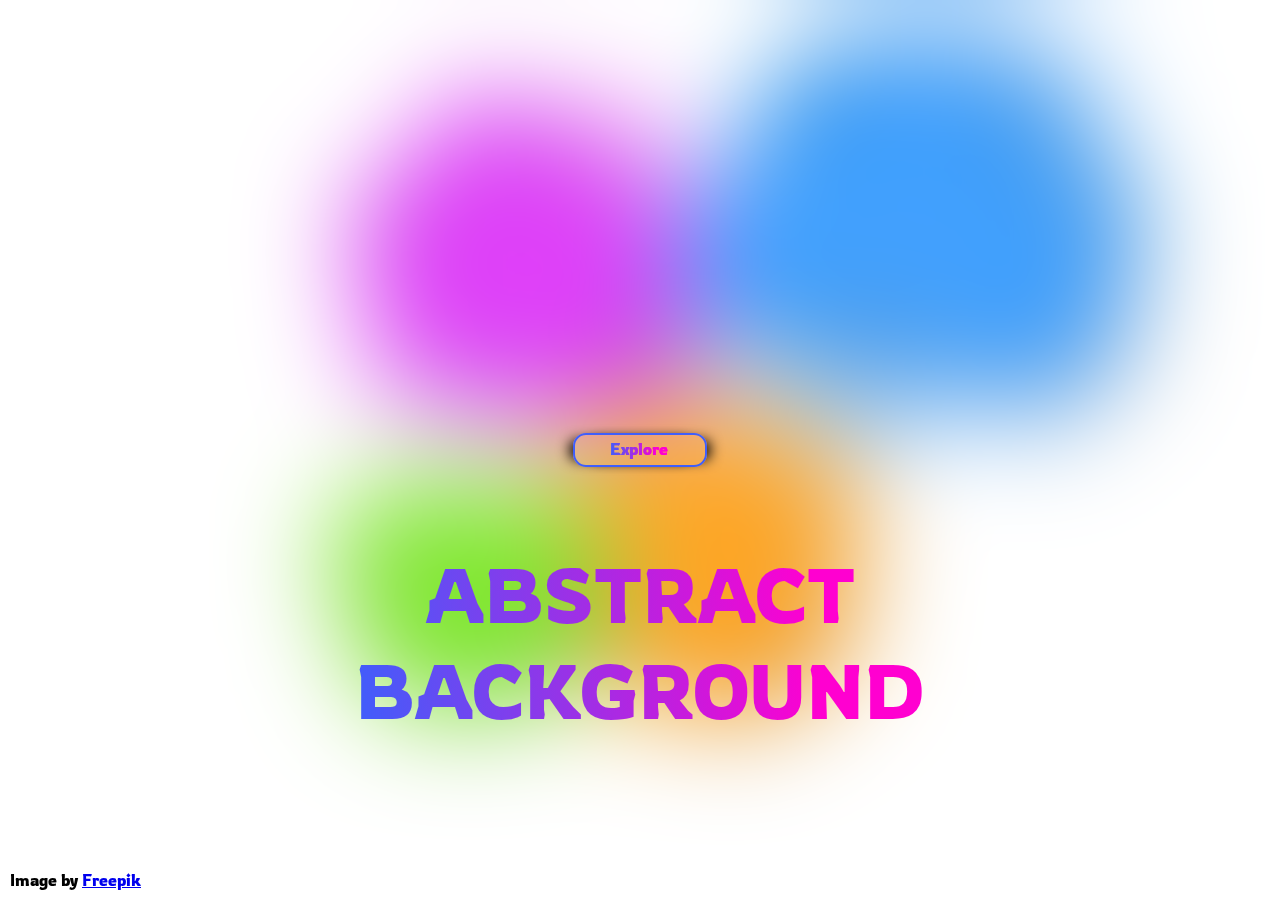
==== 04_fourth-blob/index.html @ 8b515f04 "Added project and writing README file" ====
<!DOCTYPE html>
<html lang="en">

<head>
    <meta charset="UTF-8">
    <meta http-equiv="X-UA-Compatible" content="IE=edge">
    <meta name="viewport" content="width=device-width, initial-scale=1.0">
    <title>Blob background</title>
    <link rel="stylesheet" href="css/style.css">
</head>

<body>
    <main>
        <div class="blur"></div>
        <div class="text">
            <span>ABSTRACT<br/> BACKGROUND</span>
        </div>
        <button>
          <span>Explore</span>
          <span>Explore</span>
        </button>
        <section>
            <div class="blob1">
                <img src="css/imgs/blob-purple.png" alt="First blob image">
            </div>
            <div class="blob2">
                <img src="css/imgs/blob-blue.png" alt="Second blob image">
            </div>
            <div class="blob3">
                <img src="css/imgs/blob-green.png" alt="Third blob image">
            </div>
            <div class="blob4">
                <img src="css/imgs/blob-orange.png" alt="Fourth blob image">
            </div>
        </section>
        <div class="link">Image by <a href="https://www.freepik.com/free-vector/abstract-liquid-banners_4066409.htm#from_view=detail_alsolike">Freepik</a>
        </div>

    </main>
</body>

</html>
---- 04_fourth-blob/css/style.css ----
@import url("https://fonts.googleapis.com/css2?family=Rowdies:wght@300;400;700&display=swap");
* {
  margin: 0;
  padding: 0;
  box-sizing: border-box;
  font: 100% "Rowdies", cursive;
}

main {
  display: flex;
  justify-content: center;
  align-content: center;
  flex-wrap: wrap;
  position: relative;
  width: 100vw;
  min-height: 100vh;
  background-size: cover;
  overflow: hidden;
}
main .blur {
  position: absolute;
  top: 0;
  left: 0;
  width: 100%;
  height: 100%;
  background: transparent;
  -webkit-backdrop-filter: blur(54px);
          backdrop-filter: blur(54px);
  z-index: 4;
}
main button {
  position: relative;
  z-index: 5;
  display: grid;
  padding: 15px 65px;
  border-radius: 13px;
  transition: 2s;
  border: 2px solid rgb(63, 94, 251);
  background: transparent;
  box-shadow: -10px 0px 13px -7px #000000, 10px 0px 13px -7px #000000, 18px 18px 15px 7px rgba(255, 198, 0, 0);
}
main button span {
  position: absolute;
  right: 2.3rem;
  top: 0.25rem;
  background: rgb(63, 94, 251);
  background: -webkit-linear-gradient(5deg, rgb(63, 94, 251) 0%, rgb(255, 0, 208) 80%);
  -webkit-background-clip: text;
  -webkit-text-fill-color: transparent;
}
main button:hover {
  transition: 1s;
  border: 2px rgb(63, 94, 251) solid;
  color: white;
  background: -webkit-linear-gradient(5deg, rgb(63, 94, 251) 0%, rgb(82, 89, 179) 43%, rgb(255, 0, 208) 80%);
}
main button:hover span {
  -webkit-text-fill-color: rgba(245, 245, 245, 0.914);
}
main .text {
  position: absolute;
  text-align: center;
  z-index: 10;
  top: 50%;
  left: 50%;
  transform: translate(-50%, 50%);
  background: rgb(63, 94, 251);
  background: -webkit-linear-gradient(5deg, rgb(63, 94, 251) 0%, rgb(255, 0, 208) 80%);
  -webkit-background-clip: text;
  width: auto;
  height: auto;
}
main .text span {
  -webkit-text-fill-color: transparent;
  font-size: 6vw;
}
main section {
  position: absolute;
  display: grid;
  grid-template-columns: auto auto;
  background-color: white;
  width: 100%;
  height: 100%;
  z-index: -1;
  -webkit-animation: spinning 130s linear infinite;
          animation: spinning 130s linear infinite;
  -webkit-animation-delay: 3s;
          animation-delay: 3s;
}
main section .blob1,
main section .blob2,
main section .blob3,
main section .blob4 {
  position: relative;
  width: 100%;
  height: 100%;
}
main section .blob1 img,
main section .blob2 img,
main section .blob3 img,
main section .blob4 img {
  max-width: 400px;
  position: absolute;
  height: auto;
}
main section .blob1,
main section .blob3 {
  display: flex;
  justify-content: flex-end;
  padding-right: 20px;
}
main section .blob2,
main section .blob4 {
  padding-left: 20px;
}
main section .blob1 img {
  -webkit-animation: spinning-blob1 74s linear infinite;
          animation: spinning-blob1 74s linear infinite;
  top: 5rem;
  right: -5rem;
  z-index: 2;
}
main section .blob2 img {
  -webkit-animation: spinning-blob2 58s linear infinite;
          animation: spinning-blob2 58s linear infinite;
  z-index: 3;
  max-width: 500px;
}
main section .blob3 img {
  -webkit-animation: spinning-blob3 87s linear infinite;
          animation: spinning-blob3 87s linear infinite;
  z-index: 4;
  max-width: 300px;
}
main section .blob4 img {
  -webkit-animation: spinning-blob4 52s linear infinite;
          animation: spinning-blob4 52s linear infinite;
  z-index: 3;
  -webkit-animation-delay: 3s;
          animation-delay: 3s;
  top: -4rem;
  right: 60%;
}
main .link {
  position: absolute;
  color: #000000;
  z-index: 10;
  bottom: 10px;
  left: 10px;
}

@-webkit-keyframes spinning-blob1 {
  0%, 100% {
    transform: translate(-192px, -58px);
  }
  50% {
    transform: translate(0px);
  }
}

@keyframes spinning-blob1 {
  0%, 100% {
    transform: translate(-192px, -58px);
  }
  50% {
    transform: translate(0px);
  }
}
@-webkit-keyframes spinning-blob2 {
  0%, 100% {
    transform: translate(192px, -58px);
  }
  50% {
    transform: translate(0px);
  }
}
@keyframes spinning-blob2 {
  0%, 100% {
    transform: translate(192px, -58px);
  }
  50% {
    transform: translate(0px);
  }
}
@-webkit-keyframes spinning-blob3 {
  0%, 100% {
    transform: translate(-212px, 38px);
  }
  50% {
    transform: translate(0px);
  }
}
@keyframes spinning-blob3 {
  0%, 100% {
    transform: translate(-212px, 38px);
  }
  50% {
    transform: translate(0px);
  }
}
@-webkit-keyframes spinning-blob4 {
  0%, 100% {
    transform: translate(0px);
  }
  50% {
    transform: translate(212px, 78px);
  }
}
@keyframes spinning-blob4 {
  0%, 100% {
    transform: translate(0px);
  }
  50% {
    transform: translate(212px, 78px);
  }
}
@-webkit-keyframes spinning {
  100% {
    transform: rotate(1turn);
  }
}
@keyframes spinning {
  100% {
    transform: rotate(1turn);
  }
}/*# sourceMappingURL=style.css.map */
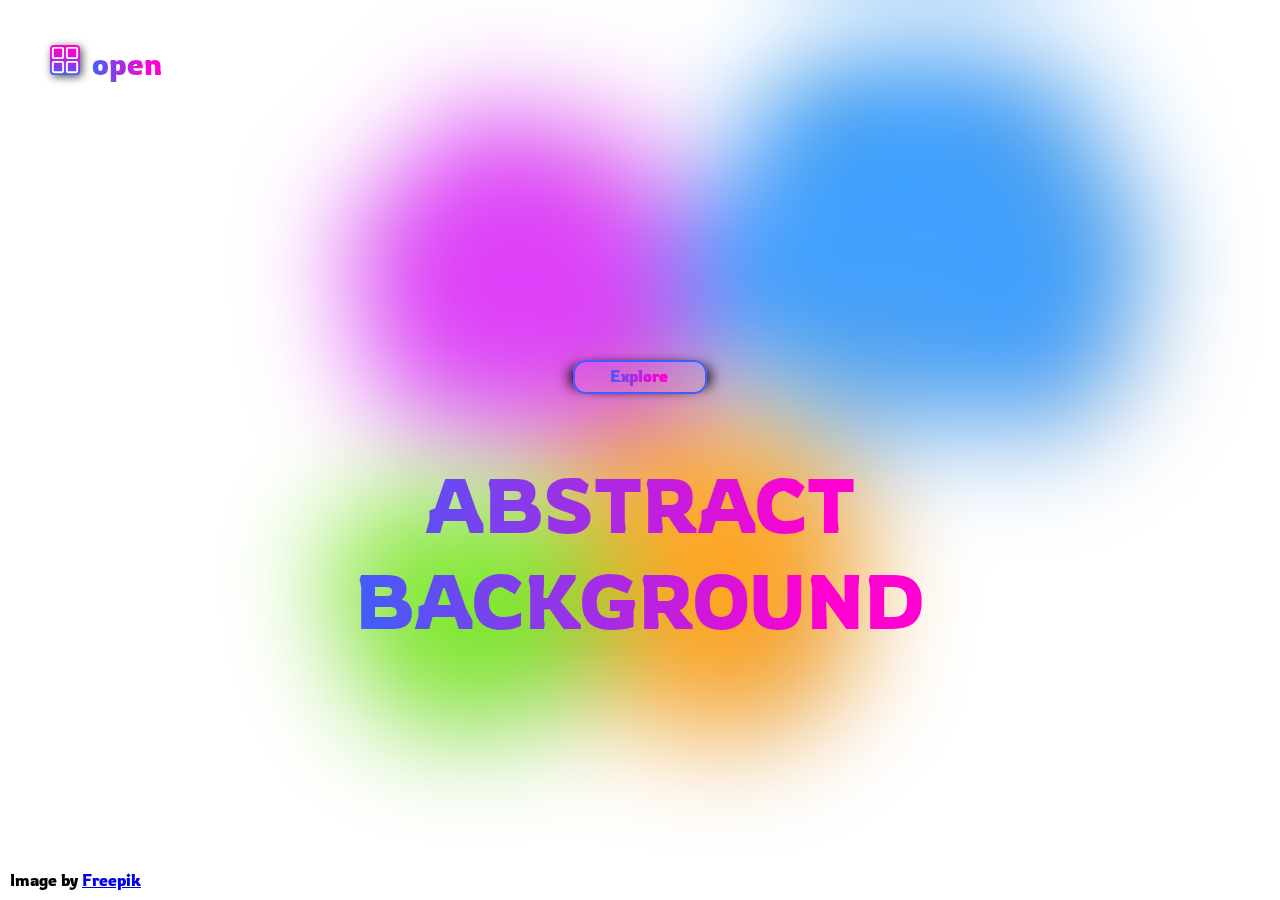
==== commit e4284fdf: "added navbar and modal" ====
--- a/04_fourth-blob/index.html
+++ b/04_fourth-blob/index.html
@@ -5,38 +5,81 @@
     <meta charset="UTF-8">
     <meta http-equiv="X-UA-Compatible" content="IE=edge">
     <meta name="viewport" content="width=device-width, initial-scale=1.0">
+    <meta name="theme-color" content="#bc13fe" />
+    <meta name="description" content="I realized animation blobs background with a navbar and a modal window">
     <title>Blob background</title>
     <link rel="stylesheet" href="css/style.css">
+
 </head>
 
 <body>
-    <main>
+    <div class="bg"></div>
+    <div id="mySidenav" class="sidenav">
+        <a href="javascript:void(0)" class="closebtn" onclick="closeNav()">&times;</a>
+        <a href="#">About</a>
+        <a href="#">Services</a>
+        <a href="#">Clients</a>
+        <a href="#">Contact</a>
+    </div>
+    <div class="nav-btn" onclick="openNav()">
+        <svg xmlns="http://www.w3.org/2000/svg" class="ionicon" viewBox="0 0 512 512"><title>Grid</title><rect x="48" y="48" width="176" height="176" rx="20" ry="20" fill="none" stroke="currentColor" stroke-linecap="round" stroke-linejoin="round" stroke-width="32"/><rect x="288" y="48" width="176" height="176" rx="20" ry="20" fill="none" stroke="currentColor" stroke-linecap="round" stroke-linejoin="round" stroke-width="32"/><rect x="48" y="288" width="176" height="176" rx="20" ry="20" fill="none" stroke="currentColor" stroke-linecap="round" stroke-linejoin="round" stroke-width="32"/><rect x="288" y="288" width="176" height="176" rx="20" ry="20" fill="none" stroke="currentColor" stroke-linecap="round" stroke-linejoin="round" stroke-width="32"/></svg>
+        <span>open</span>
+    </div>
+
+
+    <!-- The Modal -->
+    <div id="myModal" class="modal">
+
+        <!-- Modal content -->
+        <div class="modal-content">
+            <div class="modal-header">
+                <span class="close">&times;</span>
+                <h2>Modal Header</h2>
+            </div>
+            <div class="modal-body">
+                <p>Some text in the Modal Body....</p>
+                <p>
+                    <a href="">Some other text... like a link </a>
+                </p>
+            </div>
+            <div class="modal-footer">
+                <h3>Modal Footer</h3>
+            </div>
+        </div>
+
+    </div>
+
+
+    <main id="main">
         <div class="blur"></div>
         <div class="text">
             <span>ABSTRACT<br/> BACKGROUND</span>
         </div>
-        <button>
+        <button id="myBtn">
           <span>Explore</span>
           <span>Explore</span>
         </button>
         <section>
             <div class="blob1">
-                <img src="css/imgs/blob-purple.png" alt="First blob image">
+                <img src="css/imgs/blob-purple.webp" alt="First blob image">
             </div>
             <div class="blob2">
-                <img src="css/imgs/blob-blue.png" alt="Second blob image">
+                <img src="css/imgs/blob-blue.webp" alt="Second blob image">
             </div>
             <div class="blob3">
-                <img src="css/imgs/blob-green.png" alt="Third blob image">
+                <img src="css/imgs/blob-green.webp" alt="Third blob image">
             </div>
             <div class="blob4">
-                <img src="css/imgs/blob-orange.png" alt="Fourth blob image">
+                <img src="css/imgs/blob-orange.webp" alt="Fourth blob image">
             </div>
         </section>
         <div class="link">Image by <a href="https://www.freepik.com/free-vector/abstract-liquid-banners_4066409.htm#from_view=detail_alsolike">Freepik</a>
         </div>
 
     </main>
+
+    <script src="js/script.min.js"></script>
+
 </body>
 
 </html>--- a/04_fourth-blob/css/style.css
+++ b/04_fourth-blob/css/style.css
@@ -1,11 +1,240 @@
 @import url("https://fonts.googleapis.com/css2?family=Rowdies:wght@300;400;700&display=swap");
+@import url("https://fonts.googleapis.com/css2?family=Indie+Flower&display=swap");
 * {
   margin: 0;
   padding: 0;
   box-sizing: border-box;
+}
+
+body {
+  transition: background-color 0.5s;
+  overflow: unset;
   font: 100% "Rowdies", cursive;
 }
 
+div.bg {
+  width: 100vw;
+  height: 100%;
+  position: absolute;
+  z-index: 1;
+  display: flex;
+}
+
+div.nav-btn {
+  font-size: 30px;
+  cursor: pointer;
+  position: absolute;
+  top: 45px;
+  left: 50px;
+  z-index: 20;
+}
+div.nav-btn svg {
+  width: 30px;
+  height: 30px;
+  color: white;
+  background: linear-gradient(5deg, rgb(63, 94, 251) 0%, rgb(255, 0, 208) 80%);
+  border-radius: 4px;
+  filter: drop-shadow(2px 2px 4px rgba(0, 0, 0, 0.675));
+}
+div.nav-btn span {
+  background: rgb(63, 94, 251);
+  background: -webkit-linear-gradient(5deg, rgb(63, 94, 251) 0%, rgb(255, 0, 208) 80%);
+  -webkit-background-clip: text;
+  -webkit-text-fill-color: transparent;
+  margin-left: 5px;
+}
+
+/* The side navigation menu */
+div.sidenav {
+  height: 100%;
+  width: 0;
+  position: fixed;
+  z-index: 22;
+  top: 0;
+  left: 0;
+  background-color: #1a2726;
+  overflow-x: hidden;
+  transition: 0.5s;
+  padding-top: 60px;
+}
+div.sidenav a {
+  padding: 8px 8px 8px 32px;
+  text-decoration: none;
+  font-size: 25px;
+  color: #818181;
+  display: block;
+  transition: 0.3s;
+}
+div.sidenav a:hover {
+  color: #f1f1f1;
+}
+div.sidenav a.closebtn {
+  position: absolute;
+  top: 0;
+  right: 25px;
+  font-size: 36px;
+  margin-left: 50px;
+}
+
+div.sidenav.text-center {
+  display: flex;
+  flex-direction: column;
+  justify-content: center;
+  padding: 0;
+}
+div.sidenav.text-center a {
+  text-align: center;
+  padding-left: 8px;
+}
+
+@media only screen and (max-width: 576px) {
+  .sidenav {
+    padding-top: 15px;
+  }
+  .sidenav a {
+    font-size: 18px;
+  }
+}
+/* The Modal (background) */
+div.modal {
+  display: none;
+  position: fixed;
+  z-index: 111;
+  padding-top: 100px;
+  left: 0;
+  top: 0;
+  width: 100%;
+  height: 100%;
+  overflow: auto;
+  background-color: rgb(0, 0, 0);
+  background-color: rgba(0, 0, 0, 0.4);
+}
+div.modal div.modal-content {
+  position: relative;
+  background-color: #fefefe;
+  margin: auto;
+  padding: 0;
+  border: none;
+  width: 50%;
+  box-shadow: 0 4px 8px 0 rgba(0, 0, 0, 0.2), 0 6px 20px 0 rgba(0, 0, 0, 0.19);
+  -webkit-animation-name: animatetop;
+  -webkit-animation-duration: 0.4s;
+  animation-name: animatetop;
+  animation-duration: 0.4s;
+  border-radius: 4px;
+}
+@media only screen and (max-width: 576px) {
+  div.modal div.modal-content {
+    width: 90%;
+  }
+}
+div.modal div.modal-content div.modal-header {
+  padding: 12px 16px;
+  background: #29F090;
+  color: white;
+  font-family: Arial, Helvetica, sans-serif;
+  font-size: 25px;
+  border-top-left-radius: 4px 4px;
+  border-top-right-radius: 4px 4px;
+  /* The Close Button */
+}
+div.modal div.modal-content div.modal-header span.close {
+  color: white;
+  float: right;
+  font-size: 28px;
+  font-weight: bold;
+}
+@media only screen and (max-width: 576px) {
+  div.modal div.modal-content div.modal-header span.close {
+    font-size: 18px;
+  }
+}
+div.modal div.modal-content div.modal-header span.close:hover,
+div.modal div.modal-content div.modal-header span.close:focus {
+  color: #000;
+  text-decoration: none;
+  cursor: pointer;
+}
+@media only screen and (max-width: 768px) {
+  div.modal div.modal-content div.modal-header {
+    font-size: 20px;
+  }
+}
+@media only screen and (max-width: 576px) {
+  div.modal div.modal-content div.modal-header {
+    font-size: 16px;
+  }
+}
+@media only screen and (max-width: 435px) {
+  div.modal div.modal-content div.modal-header {
+    font-size: 12px;
+  }
+}
+div.modal div.modal-content div.modal-body {
+  padding: 12px 16px;
+  font: 100% "Indie Flower", cursive;
+  height: 100px;
+  display: flex;
+  flex-direction: column;
+  justify-content: center;
+}
+div.modal div.modal-content div.modal-body p {
+  padding: 10px;
+}
+div.modal div.modal-content div.modal-body p a {
+  font-family: Arial, Helvetica, sans-serif;
+  color: gray;
+}
+@media only screen and (max-width: 576px) {
+  div.modal div.modal-content div.modal-body {
+    font-size: 14px;
+    padding: 6px 10px;
+    height: 60px;
+  }
+  div.modal div.modal-content div.modal-body p {
+    padding: 5px;
+  }
+}
+@media only screen and (max-width: 435px) {
+  div.modal div.modal-content div.modal-body {
+    font-size: 12px;
+    padding: 6px 10px;
+  }
+  div.modal div.modal-content div.modal-body p {
+    padding: 0;
+  }
+}
+div.modal div.modal-content div.modal-footer {
+  padding: 12px 16px;
+  background: #29F090;
+  color: white;
+  font-family: Arial, Helvetica, sans-serif;
+  border-bottom-left-radius: 4px 4px;
+  border-bottom-right-radius: 4px 4px;
+}
+@media only screen and (max-width: 768px) {
+  div.modal div.modal-content div.modal-footer {
+    font-size: 16px;
+  }
+}
+@media only screen and (max-width: 576px) {
+  div.modal div.modal-content div.modal-footer {
+    font-size: 12px;
+  }
+}
+
+/* Add Animation */
+@keyframes animatetop {
+  from {
+    top: -300px;
+    opacity: 0;
+  }
+  to {
+    top: 0;
+    opacity: 1;
+  }
+}
+/* END The Modal (background) */
 main {
   display: flex;
   justify-content: center;
@@ -16,6 +245,8 @@
   min-height: 100vh;
   background-size: cover;
   overflow: hidden;
+  transition: margin-left 0.5s;
+  padding: 16px;
 }
 main .blur {
   position: absolute;
@@ -29,7 +260,9 @@
   z-index: 4;
 }
 main button {
-  position: relative;
+  font: 100% "Rowdies", cursive;
+  position: absolute;
+  top: 40%;
   z-index: 5;
   display: grid;
   padding: 15px 65px;
@@ -61,7 +294,7 @@
   position: absolute;
   text-align: center;
   z-index: 10;
-  top: 50%;
+  top: 40%;
   left: 50%;
   transform: translate(-50%, 50%);
   background: rgb(63, 94, 251);
@@ -74,6 +307,11 @@
   -webkit-text-fill-color: transparent;
   font-size: 6vw;
 }
+@media only screen and (max-width: 576px) {
+  main .text {
+    top: 60%;
+  }
+}
 main section {
   position: absolute;
   display: grid;
@@ -82,10 +320,8 @@
   width: 100%;
   height: 100%;
   z-index: -1;
-  -webkit-animation: spinning 130s linear infinite;
-          animation: spinning 130s linear infinite;
-  -webkit-animation-delay: 3s;
-          animation-delay: 3s;
+  animation: spinning 130s linear infinite;
+  animation-delay: 3s;
 }
 main section .blob1,
 main section .blob2,
@@ -114,30 +350,25 @@
   padding-left: 20px;
 }
 main section .blob1 img {
-  -webkit-animation: spinning-blob1 74s linear infinite;
-          animation: spinning-blob1 74s linear infinite;
+  animation: spinning-blob1 74s linear infinite;
   top: 5rem;
   right: -5rem;
   z-index: 2;
 }
 main section .blob2 img {
-  -webkit-animation: spinning-blob2 58s linear infinite;
-          animation: spinning-blob2 58s linear infinite;
+  animation: spinning-blob2 58s linear infinite;
   z-index: 3;
   max-width: 500px;
 }
 main section .blob3 img {
-  -webkit-animation: spinning-blob3 87s linear infinite;
-          animation: spinning-blob3 87s linear infinite;
+  animation: spinning-blob3 87s linear infinite;
   z-index: 4;
   max-width: 300px;
 }
 main section .blob4 img {
-  -webkit-animation: spinning-blob4 52s linear infinite;
-          animation: spinning-blob4 52s linear infinite;
+  animation: spinning-blob4 52s linear infinite;
   z-index: 3;
-  -webkit-animation-delay: 3s;
-          animation-delay: 3s;
+  animation-delay: 3s;
   top: -4rem;
   right: 60%;
 }
@@ -149,15 +380,6 @@
   left: 10px;
 }
 
-@-webkit-keyframes spinning-blob1 {
-  0%, 100% {
-    transform: translate(-192px, -58px);
-  }
-  50% {
-    transform: translate(0px);
-  }
-}
-
 @keyframes spinning-blob1 {
   0%, 100% {
     transform: translate(-192px, -58px);
@@ -166,14 +388,6 @@
     transform: translate(0px);
   }
 }
-@-webkit-keyframes spinning-blob2 {
-  0%, 100% {
-    transform: translate(192px, -58px);
-  }
-  50% {
-    transform: translate(0px);
-  }
-}
 @keyframes spinning-blob2 {
   0%, 100% {
     transform: translate(192px, -58px);
@@ -182,14 +396,6 @@
     transform: translate(0px);
   }
 }
-@-webkit-keyframes spinning-blob3 {
-  0%, 100% {
-    transform: translate(-212px, 38px);
-  }
-  50% {
-    transform: translate(0px);
-  }
-}
 @keyframes spinning-blob3 {
   0%, 100% {
     transform: translate(-212px, 38px);
@@ -198,14 +404,6 @@
     transform: translate(0px);
   }
 }
-@-webkit-keyframes spinning-blob4 {
-  0%, 100% {
-    transform: translate(0px);
-  }
-  50% {
-    transform: translate(212px, 78px);
-  }
-}
 @keyframes spinning-blob4 {
   0%, 100% {
     transform: translate(0px);
@@ -214,11 +412,6 @@
     transform: translate(212px, 78px);
   }
 }
-@-webkit-keyframes spinning {
-  100% {
-    transform: rotate(1turn);
-  }
-}
 @keyframes spinning {
   100% {
     transform: rotate(1turn);
